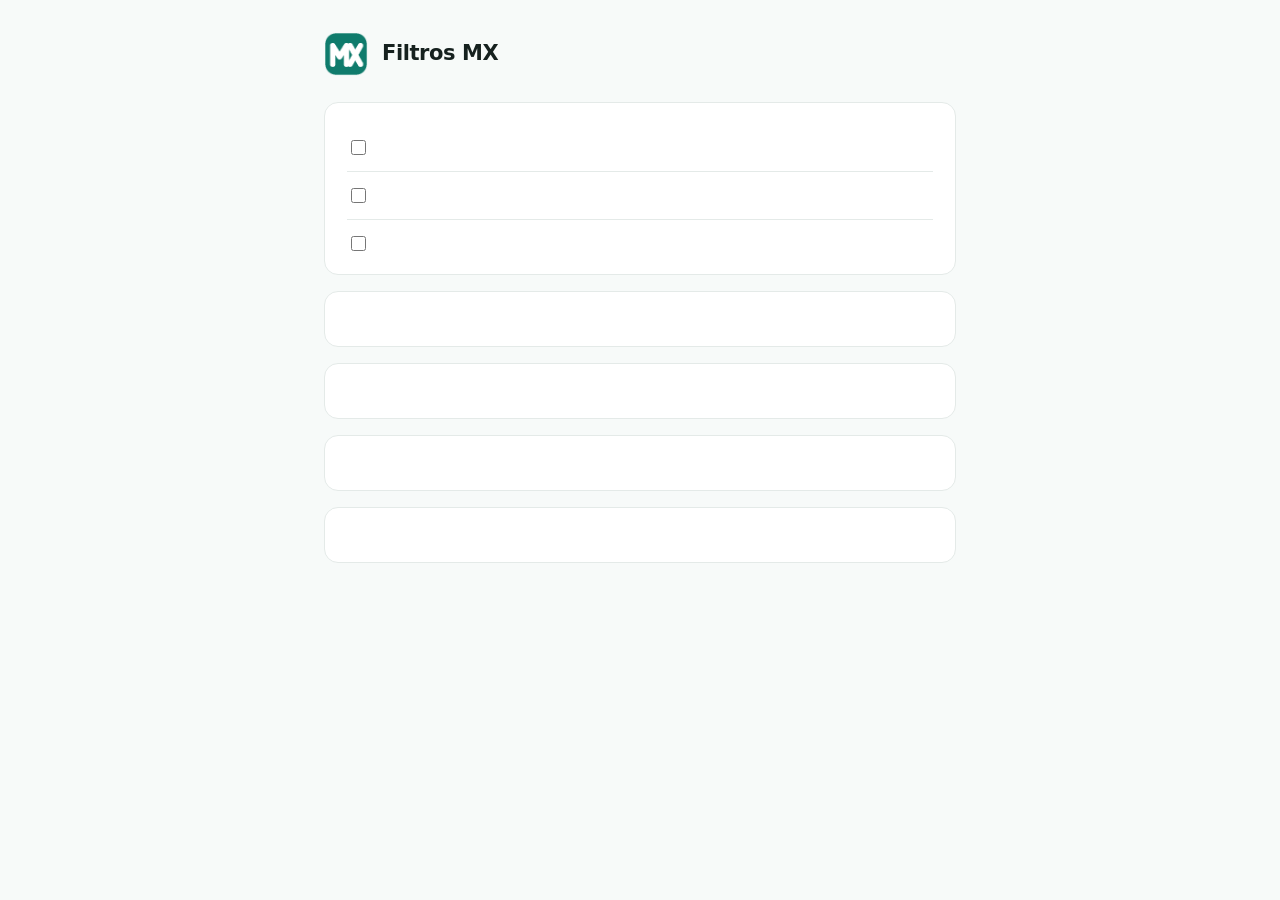
==== extension/opciones/opciones.html @ af794bad "Publicar estado de main: Preparar el repo publico para llevar la extension Armado con herramientas/p" ====
<!DOCTYPE html>
<html lang="es">
<head>
  <meta charset="utf-8">
  <title>Filtros MX</title>
  <link rel="stylesheet" href="../popup/popup.css">
  <style>
    /* La pagina de opciones reusa la paleta del popup y cambia el envoltorio:
       columna de lectura, tarjetas por seccion, y numeros alineados. Sin esto
       se lee como un volcado de configuracion. */
    body {
      width: auto;
      max-width: 680px;
      margin: 0 auto;
      padding: 32px 24px 56px;
      background: var(--panel);
    }

    .cabecera {
      display: flex;
      align-items: center;
      gap: 14px;
      margin-bottom: 8px;
    }
    .cabecera img { border-radius: 11px; }
    .cabecera h1 { font-size: 21px; letter-spacing: -0.02em; }
    .lema { color: var(--suave); font-size: 13px; margin: 0 0 26px 58px; }

    .tarjeta {
      background: var(--fondo);
      border: 1px solid var(--linea);
      border-radius: 14px;
      padding: 20px 22px;
      margin-bottom: 16px;
    }

    .tarjeta > h2 {
      font-size: 12px;
      font-weight: 650;
      text-transform: uppercase;
      letter-spacing: .07em;
      color: var(--suave);
      margin: 0 0 14px;
    }

    .opcion {
      display: flex;
      gap: 13px;
      align-items: flex-start;
      padding: 13px 0;
      border-top: 1px solid var(--linea);
    }
    .opcion:first-of-type { border-top: none; padding-top: 0; }
    .opcion:last-child { padding-bottom: 0; }
    .opcion input { margin-top: 3px; flex: none; accent-color: var(--verde); width: 15px; height: 15px; }
    .opcion label { font-weight: 620; display: block; font-size: 13.5px; cursor: pointer; }
    .opcion p { margin: 3px 0 0; font-size: 12.5px; color: var(--suave); line-height: 1.45; }

    table { width: 100%; border-collapse: collapse; font-size: 13px; }
    td { padding: 8px 0; border-bottom: 1px solid var(--linea); }
    tr:last-child td { border-bottom: none; }
    td:last-child {
      text-align: right;
      font-variant-numeric: tabular-nums;
      font-weight: 600;
      white-space: nowrap;
    }
    /* Las filas de "no aplicable" van atenuadas: son ciertas y estan a la
       vista, pero no compiten con lo que si se esta aplicando. */
    tr.fuera td { color: var(--suave); font-weight: 400; }
    tr.fuera td:last-child { font-weight: 500; }

    .prosa { font-size: 13px; line-height: 1.55; color: var(--texto); margin: 0 0 12px; }
    .prosa:last-child { margin-bottom: 0; }
    .prosa strong { font-weight: 650; }
    .prosa.menor { font-size: 12px; color: var(--suave); }

    .sitios td:last-child { text-align: right; }
    .sitios .modo-txt { color: var(--suave); font-weight: 500; text-align: left; }
    .vacio { color: var(--suave); font-size: 12.5px; }
    .sitios td.vacio { text-align: left; font-weight: 400; }

    td code {
      font: 12px/1.4 ui-monospace, "Cascadia Code", Consolas, monospace;
      word-break: break-all;
    }
    a { color: var(--verde); text-underline-offset: 2px; }
    .suave { font-weight: 400; color: var(--suave); }
  </style>
</head>
<body>
  <div class="cabecera">
    <img src="../iconos/icono-48.png" alt="" width="44" height="44">
    <h1>Filtros MX</h1>
  </div>
  <p class="lema" data-i18n="bLema"></p>

  <div class="tarjeta">
    <h2 data-i18n="oFiltrado"></h2>

    <div class="opcion">
      <input type="checkbox" id="genericas">
      <div>
        <label for="genericas" data-i18n-html="oGenericas"></label>
        <p data-i18n-html="oGenericasAyuda"></p>
      </div>
    </div>

    <div class="opcion">
      <input type="checkbox" id="detector">
      <div>
        <label for="detector" data-i18n="oDetector"></label>
        <p data-i18n="oDetectorAyuda"></p>
      </div>
    </div>

    <div class="opcion">
      <input type="checkbox" id="cosmeticas">
      <div>
        <label for="cosmeticas" data-i18n="oCosmeticas"></label>
        <p data-i18n="oCosmeticasAyuda"></p>
      </div>
    </div>
  </div>

  <div class="tarjeta">
    <h2 data-i18n="oSitios"></h2>
    <p class="prosa menor" data-i18n="oSitiosAyuda"></p>
    <table id="tablaSitios" class="sitios"></table>
  </div>

  <div class="tarjeta">
    <h2 data-i18n="oTuyas"></h2>
    <p class="prosa menor" data-i18n="oTuyasAyuda"></p>
    <table id="tablaTuyas" class="sitios"></table>
  </div>

  <div class="tarjeta">
    <h2 data-i18n="oAplicando"></h2>
    <table id="tabla"></table>
  </div>

  <div class="tarjeta">
    <h2 data-i18n="oComo"></h2>
    <p class="prosa" data-i18n-html="oComo1"></p>
    <p class="prosa" data-i18n-html="oComo2"></p>
    <p class="prosa" data-i18n-html="oComo3"></p>
    <p class="prosa menor" data-i18n="oCredito"></p>
    <p class="prosa menor">
      <a id="verBienvenida" href="#" target="_blank" data-i18n="oVerBienvenida"></a>
    </p>
  </div>

  <script src="../src/i18n.js"></script>
  <script src="opciones.js"></script>
</body>
</html>
---- extension/popup/popup.css ----
/* Interfaz de Filtros MX.
 *
 * Dos decisiones de fondo:
 *
 * 1. El verde de marca se reserva para lo que el usuario CONTROLA (el modo
 *    activo, el boton de reporte) y para el dato que hace distinta a esta
 *    extension (los huecos). Si se tinta todo de verde, deja de significar.
 * 2. Se estiliza para los dos temas del navegador. Una extension que se ve
 *    bien en claro y rota en oscuro parece a medio hacer, y esta compite en
 *    la tienda con interfaces pulidas.
 */

:root {
  --verde: #0f7b6c;
  /* Color del texto que va ENCIMA del verde. En claro el verde es oscuro y
     lleva blanco; en oscuro se aclara para servir de acento y entonces el
     blanco encima da 2.45 de contraste — ilegible. Medido el 10-ago-2026. */
  --sobre-verde: #ffffff;
  --verde-tinte: #eaf5f3;
  --texto: #16211f;
  --suave: #64756f;
  --linea: #e4eae8;
  --fondo: #ffffff;
  --panel: #f7faf9;
  --aviso: #7a6414;
  --aviso-tinte: #fdf8e7;
  /* Ambar: el color de "se colo algo", el mismo de la insignia del icono. */
  --ambar: #b45309;
  --ambar-tinte: #fff7ed;
  --ambar-linea: #f3c999;
}

@media (prefers-color-scheme: dark) {
  :root {
    --verde: #3fb89f;
    --sobre-verde: #08100f;
    --verde-tinte: #122b27;
    --texto: #e9efed;
    --suave: #97a8a3;
    --linea: #26312e;
    --fondo: #101716;
    --panel: #161f1d;
    --aviso: #d9bd6a;
    --aviso-tinte: #211d10;
    --ambar: #c2630f;
    --ambar-tinte: #23180c;
    --ambar-linea: #5a3a17;
  }
}

* { box-sizing: border-box; }

/* El atributo hidden solo aplica "display:none" con especificidad de tipo, asi
   que CUALQUIER regla nuestra con display lo pisa. Paso con .recargar, que
   aparecia siempre visible. Esta linea lo blinda para todo el documento. */
[hidden] { display: none !important; }

body {
  width: 340px;
  margin: 0;
  padding: 14px;
  font: 13px/1.45 system-ui, -apple-system, "Segoe UI", sans-serif;
  color: var(--texto);
  background: var(--fondo);
  -webkit-font-smoothing: antialiased;
}

/* --- Marca: da identidad y ancla el popup --- */
.marca {
  display: flex;
  align-items: center;
  gap: 10px;
  margin-bottom: 14px;
}

.marca img { flex: none; border-radius: 7px; }
.marca-txt { min-width: 0; }

h1 {
  font-size: 14.5px;
  font-weight: 650;
  margin: 0;
  letter-spacing: -0.01em;
  line-height: 1.2;
}

#sitio {
  display: block;
  font-size: 11.5px;
  color: var(--suave);
  word-break: break-all;
  line-height: 1.3;
}

/* --- Selector de modo --- */
.modos {
  display: flex;
  gap: 3px;
  padding: 3px;
  background: var(--panel);
  border: 1px solid var(--linea);
  border-radius: 10px;
}

.modo {
  flex: 1;
  padding: 7px 4px;
  border: none;
  border-radius: 7px;
  background: none;
  color: var(--suave);
  font-size: 12.5px;
  font-weight: 600;
  font-family: inherit;
  cursor: pointer;
  transition: background .12s, color .12s;
}

.modo:hover:not(:disabled):not([aria-pressed="true"]) {
  background: var(--fondo);
  color: var(--texto);
}

.modo[aria-pressed="true"] {
  background: var(--verde);
  color: var(--sobre-verde);
  box-shadow: 0 1px 2px rgba(0, 0, 0, .12);
}

.modo[data-modo="apagado"][aria-pressed="true"] {
  background: var(--suave);
  color: var(--fondo);
}

.modo:disabled { opacity: .45; cursor: default; }

.notaModo {
  display: block;
  color: var(--suave);
  font-size: 11.5px;
  margin: 7px 2px 0;
  min-height: 15px;
}

/* Un cambio de modo no surte efecto hasta recargar. Sin este boton el usuario
   pulsa, no ve nada y concluye que no funciona — paso en las pruebas. */
.recargar {
  display: block;
  width: 100%;
  margin-top: 8px;
  padding: 8px;
  border: 1px solid var(--verde);
  border-radius: 8px;
  background: none;
  color: var(--verde);
  font-size: 12px;
  font-weight: 600;
  font-family: inherit;
  cursor: pointer;
  transition: background .12s, color .12s;
}

.recargar:hover { background: var(--verde); color: var(--sobre-verde); }

/* --- Cifras: lo primero que se ve (1.0.0) --- */
.cifras {
  display: flex;
  gap: 8px;
  margin: 0 0 8px;
}

.cifra {
  flex: 1;
  padding: 11px 8px;
  background: var(--panel);
  border: 1px solid var(--linea);
  border-radius: 10px;
  text-align: center;
}

.cifra b {
  display: block;
  font-size: 24px;
  color: var(--verde);
  font-weight: 620;
  line-height: 1.1;
  font-variant-numeric: tabular-nums;
  letter-spacing: -0.02em;
}

.cifra small {
  display: block;
  margin-top: 2px;
  color: var(--suave);
  font-size: 10.5px;
  line-height: 1.3;
}

/* El total desde la instalacion: una linea, no una tarjeta mas. */
.total {
  margin: 0 0 12px;
  font-size: 11.5px;
  color: var(--suave);
  text-align: center;
}
.total b { color: var(--texto); font-variant-numeric: tabular-nums; }

/* Lo que se colo: el dato que hace distinta a la extension. Ambar, como la
   insignia, para que el aviso del icono y esta tarjeta se reconozcan como lo
   mismo. Solo aparece cuando hay algo. */
.colados {
  margin-top: 12px;
  padding: 11px 12px 9px;
  border: 1px solid var(--ambar-linea);
  border-radius: 10px;
  background: var(--ambar-tinte);
}

.pastilla {
  display: inline-block;
  min-width: 18px;
  padding: 0 6px;
  border-radius: 9px;
  background: var(--ambar);
  color: #fff;
  font-size: 11px;
  line-height: 18px;
  text-align: center;
  vertical-align: 1px;
}

.colados li { background: var(--fondo); }
.colados li.servido { border-left-color: var(--ambar); }

/* "Quitar un elemento": la salida cuando el detector no ve y la persona si. */
.secundario {
  display: block;
  width: 100%;
  margin-top: 12px;
  padding: 9px;
  border: 1px solid var(--linea);
  border-radius: 8px;
  background: var(--panel);
  color: var(--texto);
  font-size: 12.5px;
  font-weight: 620;
  font-family: inherit;
  cursor: pointer;
  transition: border-color .12s, background .12s;
}
.secundario:hover:not(:disabled) { border-color: var(--verde); background: var(--verde-tinte); }
.secundario:disabled { opacity: .5; cursor: default; }

.centro { text-align: center; margin: 5px 0 0; }
.explica.menor { font-size: 10.5px; margin: 2px 0 0; }

.resena {
  margin-top: 12px;
  padding: 10px 12px;
  border-radius: 10px;
  background: var(--verde-tinte);
  font-size: 12px;
}
.resena p { margin: 0 0 8px; }
.resena .fila { display: flex; gap: 10px; align-items: center; }

/* --- Secciones --- */
section {
  border-top: 1px solid var(--linea);
  padding-top: 13px;
}

h2 {
  font-size: 12.5px;
  font-weight: 650;
  margin: 0 0 3px;
  letter-spacing: -0.005em;
}

.explica {
  font-size: 11.5px;
  color: var(--suave);
  margin: 0 0 11px;
  line-height: 1.4;
}

.aviso {
  font-size: 11.5px;
  color: var(--aviso);
  background: var(--aviso-tinte);
  border-radius: 7px;
  padding: 7px 9px;
  margin: 9px 0 0;
  line-height: 1.4;
}

.bien { font-weight: 600; margin: 12px 0 0; font-size: 12px; }

/* --- Lista de huecos: cada uno es un hallazgo, no una fila --- */
ul {
  list-style: none;
  margin: 0 0 11px;
  padding: 0;
  /* 172px daba de sobra cuando cada hueco ocupaba dos lineas. El aviso de
     "nombre fragil" del 13-ago-2026 anadio una tercera, y con dos hallazgos el
     segundo quedaba cortado a media advertencia — precisamente la que avisa de
     que la regla puede alcanzar de mas. Un aviso a medio leer es peor que no
     darlo. Sigue habiendo tope: un popup que crece sin limite tampoco sirve. */
  max-height: 240px;
  overflow-y: auto;
}

li {
  display: flex;
  gap: 8px;
  align-items: center;
  padding: 8px 10px;
  background: var(--panel);
  border: 1px solid var(--linea);
  border-left: 3px solid var(--linea);
  border-radius: 8px;
  margin-bottom: 6px;
}

/* Con anuncio servido pesa mas que una caja vacia: se distingue de un vistazo. */
li.servido { border-left-color: var(--verde); }

.hueco-info { flex: 1; min-width: 0; }

/* Lo primero que se lee es QUE es (tama~no y estado), no el selector: el
   selector es para quien reporta, el tama~no es para quien navega. */
li .dato {
  display: block;
  font-size: 12px;
  font-weight: 600;
  color: var(--texto);
}

li code {
  display: block;
  margin-top: 2px;
  font: 11px/1.35 ui-monospace, "Cascadia Code", Consolas, monospace;
  word-break: break-all;
  color: var(--suave);
}

li span.nota {
  display: block;
  margin-top: 2px;
  font-size: 10.5px;
  color: var(--suave);
}

/* Un nombre fragil no invalida el hallazgo: invalida la REGLA. Se avisa sin
   esconder el hueco, porque esconderlo es como se perdio el de elmanana. */
li span.nota.fragil { color: var(--ambar); }

/* Boton de accion por hallazgo: la regla local es la respuesta inmediata. */
.mini {
  flex: none;
  padding: 5px 8px;
  border: 1px solid var(--verde);
  border-radius: 7px;
  background: none;
  color: var(--verde);
  font-size: 11px;
  font-weight: 600;
  font-family: inherit;
  white-space: nowrap;
  cursor: pointer;
  transition: background .12s, color .12s;
}

.mini:hover:not(:disabled) { background: var(--verde); color: var(--sobre-verde); }
.mini:disabled { opacity: .6; cursor: default; }

/* --- Acciones --- */
.primario {
  width: 100%;
  padding: 9px;
  border: none;
  border-radius: 8px;
  background: var(--verde);
  color: var(--sobre-verde);
  font-size: 13px;
  font-weight: 620;
  font-family: inherit;
  cursor: pointer;
  transition: filter .12s;
}

.primario:hover { filter: brightness(1.08); }

footer {
  display: flex;
  justify-content: space-between;
  align-items: center;
  border-top: 1px solid var(--linea);
  margin-top: 13px;
  padding-top: 10px;
}

/* La fecha de compilacion de las listas, a la vista: unas listas viejas
   protegen menos, y decirlo es mas barato que aparentar frescura. */
.fecha {
  display: block;
  margin-top: 6px;
  color: var(--suave);
  font-size: 10.5px;
  text-align: center;
}

.enlace {
  border: none;
  background: none;
  color: var(--suave);
  font-size: 11.5px;
  font-family: inherit;
  cursor: pointer;
  padding: 2px;
  text-decoration: underline;
  text-underline-offset: 2px;
}

.enlace:hover:not(:disabled) { color: var(--texto); }
.enlace.verde { color: var(--verde); padding: 0; text-align: left; }
.enlace:disabled { opacity: .55; cursor: default; text-decoration: none; }

/* Foco visible para quien navega con teclado. */
button:focus-visible {
  outline: 2px solid var(--verde);
  outline-offset: 2px;
}
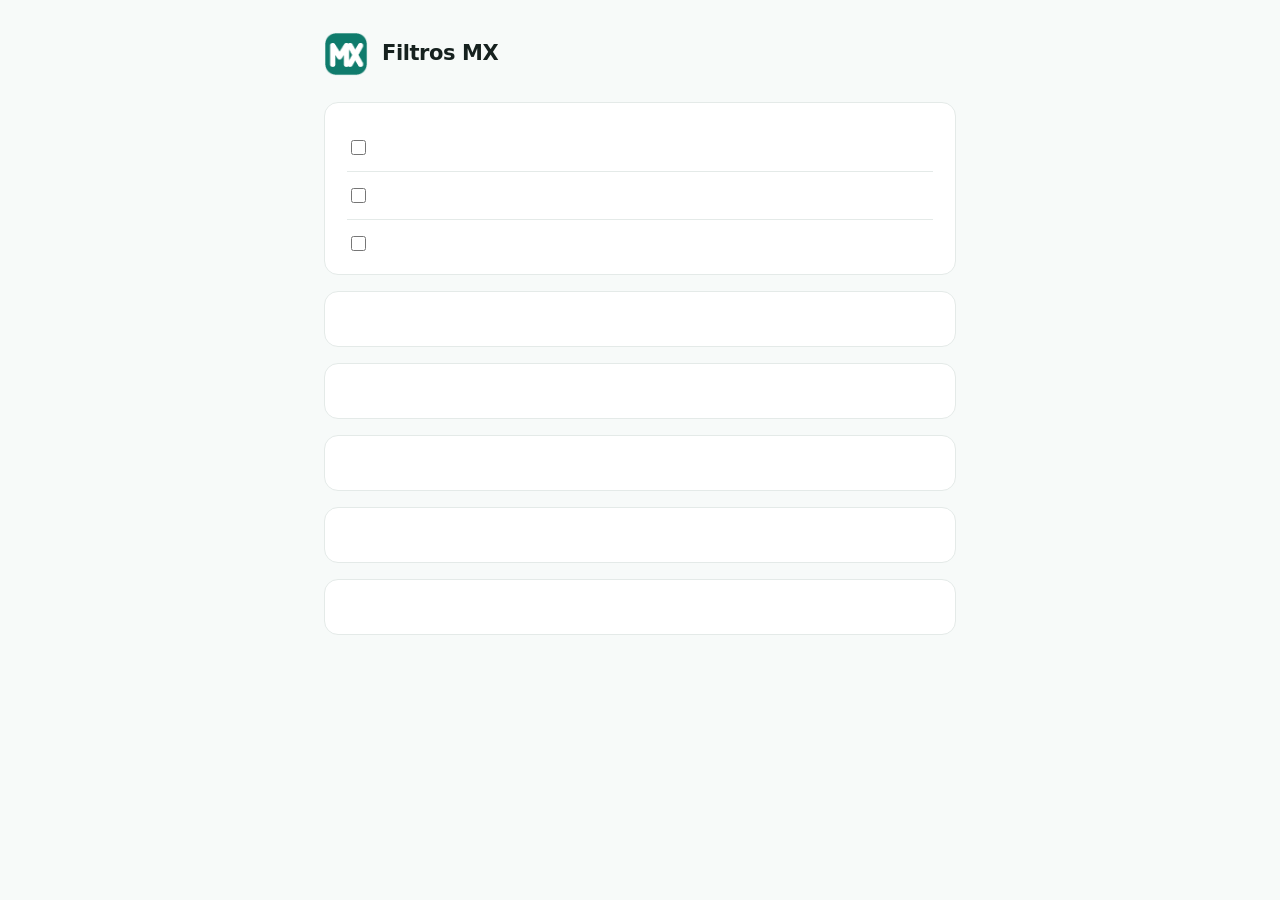
==== commit 3a218566: "Publicar estado de main: Sitio: anuncio de la 1.2.0 listo detras de V12_APROBADA (apagado) Armado co" ====
--- a/extension/opciones/opciones.html
+++ b/extension/opciones/opciones.html
@@ -51,6 +51,8 @@
       border-top: 1px solid var(--linea);
     }
     .opcion:first-of-type { border-top: none; padding-top: 0; }
+    #listas .opcion:first-child { border-top: 1px solid var(--linea); padding-top: 13px; }
+    .auto { font-size: 11.5px; color: var(--suave); margin-left: 6px; font-weight: 500; }
     .opcion:last-child { padding-bottom: 0; }
     .opcion input { margin-top: 3px; flex: none; accent-color: var(--verde); width: 15px; height: 15px; }
     .opcion label { font-weight: 620; display: block; font-size: 13.5px; cursor: pointer; }
@@ -124,6 +126,12 @@
   </div>
 
   <div class="tarjeta">
+    <h2 data-i18n="oListas"></h2>
+    <p class="prosa menor" data-i18n="oListasAyuda"></p>
+    <div id="listas"></div>
+  </div>
+
+  <div class="tarjeta">
     <h2 data-i18n="oSitios"></h2>
     <p class="prosa menor" data-i18n="oSitiosAyuda"></p>
     <table id="tablaSitios" class="sitios"></table>
